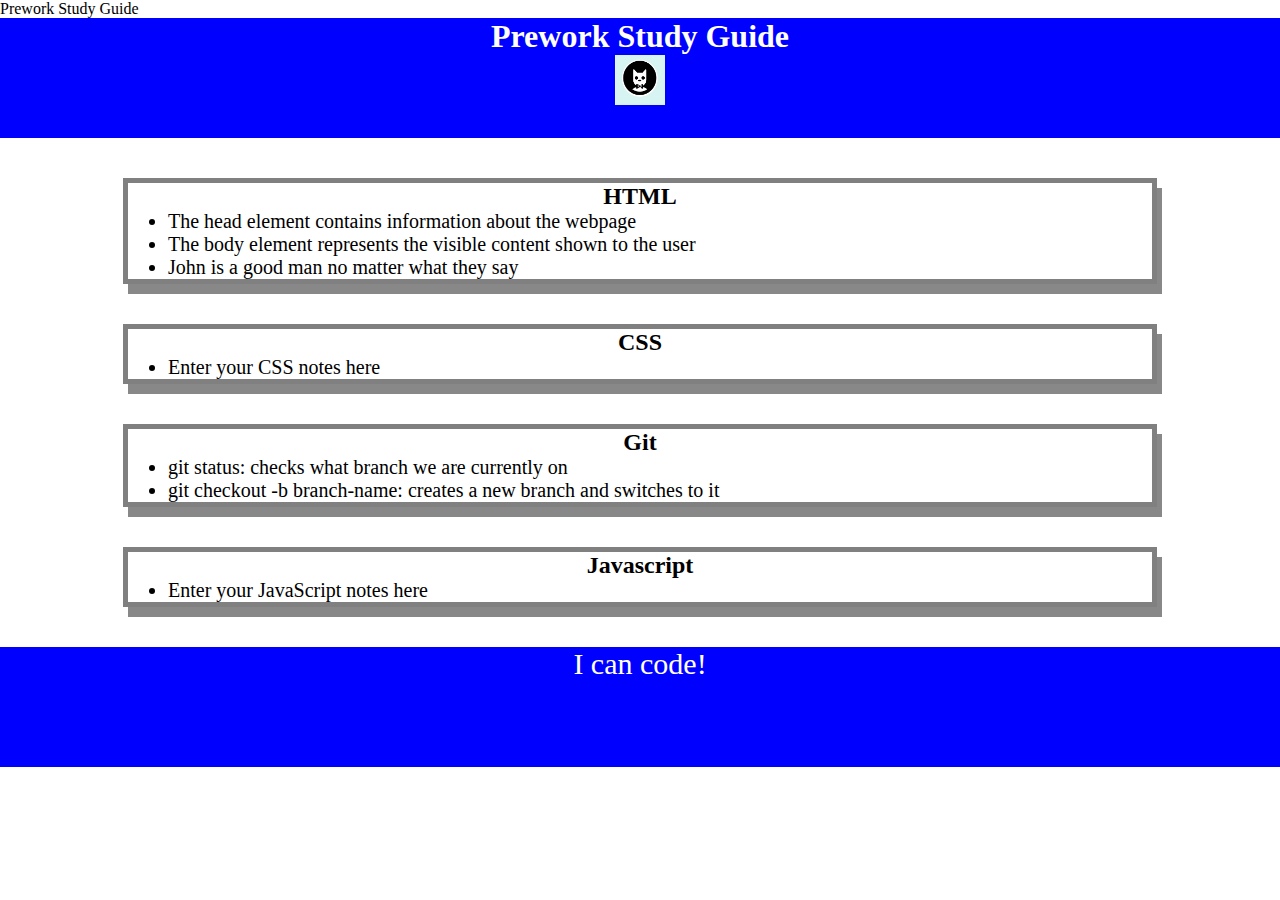
==== index.html @ 21d6c388 "added CSS to project" ====
<!DOCTYPE html>
<html lang="en">
  <head>
    <meta charset="UTF-8" />
    <meta http-equiv="X-UA-Compatible" content="IE=edge" />
    <meta name="viewport" content="width=device-width, initial-scale=1.0" />
    <link rel="stylesheet" href="./assets/style.css"
    <title> Prework Study Guide </title>
  </head>

  <body>
    <header id="top">
      <h1>Prework Study Guide </h1>
      <img src="./assets/bowtie-cat.png" 
      alt="Profile image of cat wearing a bow tie." />
    </header>
    
    <main>
      <section class="card" id="html-section">
        <h2>HTML</h2>

        <ul>
          <li>The head element contains information about the webpage</li>
          <li>The body element represents the visible content shown to the user</li>
          <li>John is a good man no matter what they say</li>
        </ul>

      </section>

      <section class="card" id="css-section">
        <h2>CSS</h2>
        <ul>
          <li>Enter your CSS notes here</li>
        </ul>
      
      </section>

      <section class="card" id="git-section">
        <h2>Git</h2>
        <ul>
          <li>git status: checks what branch we are currently on</li>
          <li>git checkout -b branch-name: creates a new branch and switches to it</li>
        </ul>

      </section>

      <section class="card" id="javascript-section">
        <h2> Javascript </h2>
        <ul>
          <li> Enter your JavaScript notes here</li>
        </ul>

      </section>

    </main>

    <footer>
      <p>I can code!</p>
    </footer>
  </body>
</html>
---- assets/style.css ----
* {
    margin: 0;
    padding: 0;
}

header,
footer {
    width: 100%;
    height: 120px;
    background-color: blue;
    color: white;
}
h1,
h2 {
    text-align: center;
}

Img{
    display: block;
    height: 50px;
    width: 50px;
    margin-left: auto;
    margin-right: auto;
}

ul {
    padding-left: 40px;
    font-size: 20px;
}

p {
    text-align: center;
    font-size: 30px;
}
.card {
    width: 80%;
    margin: 40px auto;
    border: 5px solid gray;
    box-shadow: 5px 10px #888888;
  }
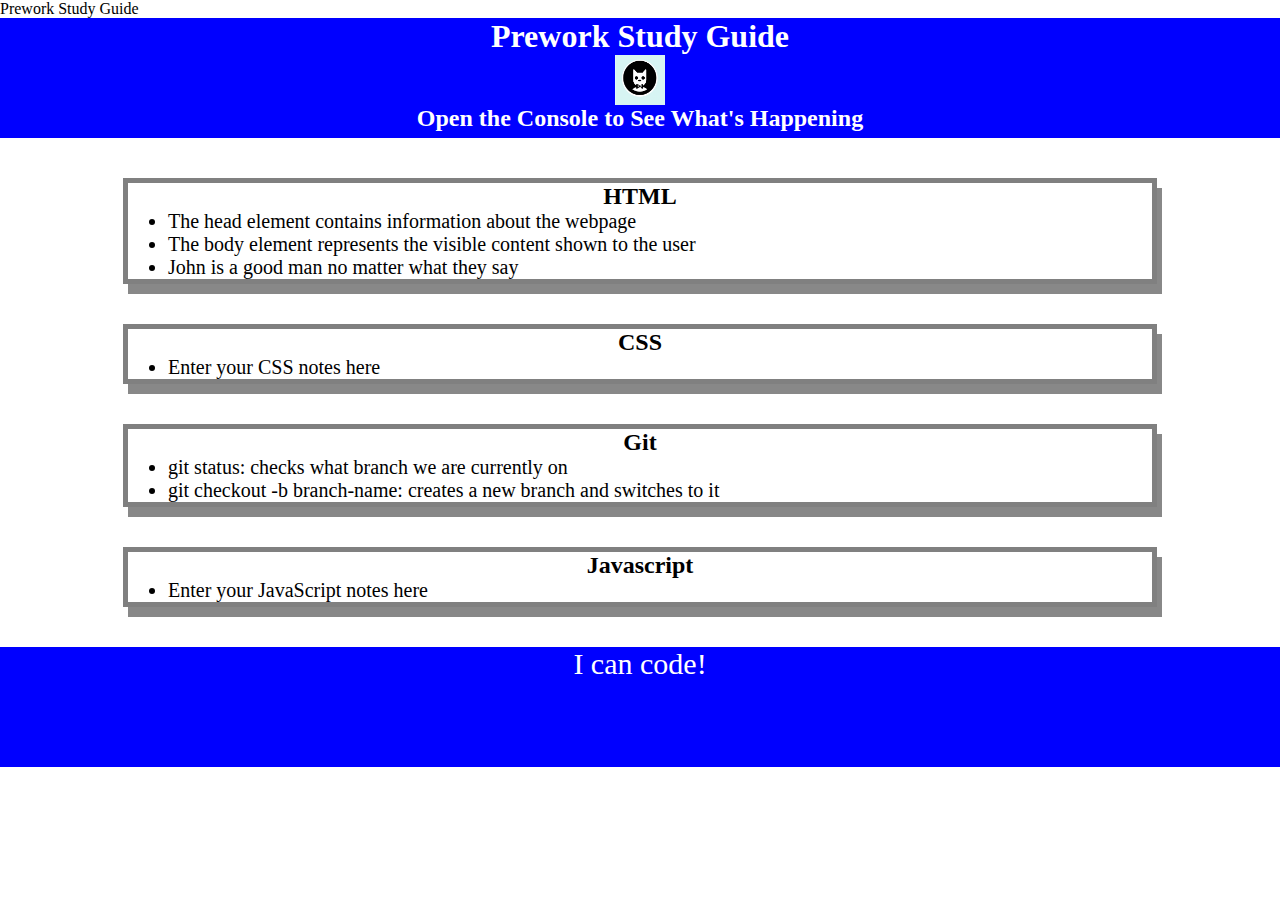
==== commit 4fb6ecb0: "<your message>" ====
--- a/index.html
+++ b/index.html
@@ -13,6 +13,7 @@
       <h1>Prework Study Guide </h1>
       <img src="./assets/bowtie-cat.png" 
       alt="Profile image of cat wearing a bow tie." />
+      <h2>Open the Console to See What's Happening </h2>
     </header>
     
     <main>
@@ -57,5 +58,6 @@
     <footer>
       <p>I can code!</p>
     </footer>
+    <script src="./assets/script.js"></script>
   </body>
 </html>
